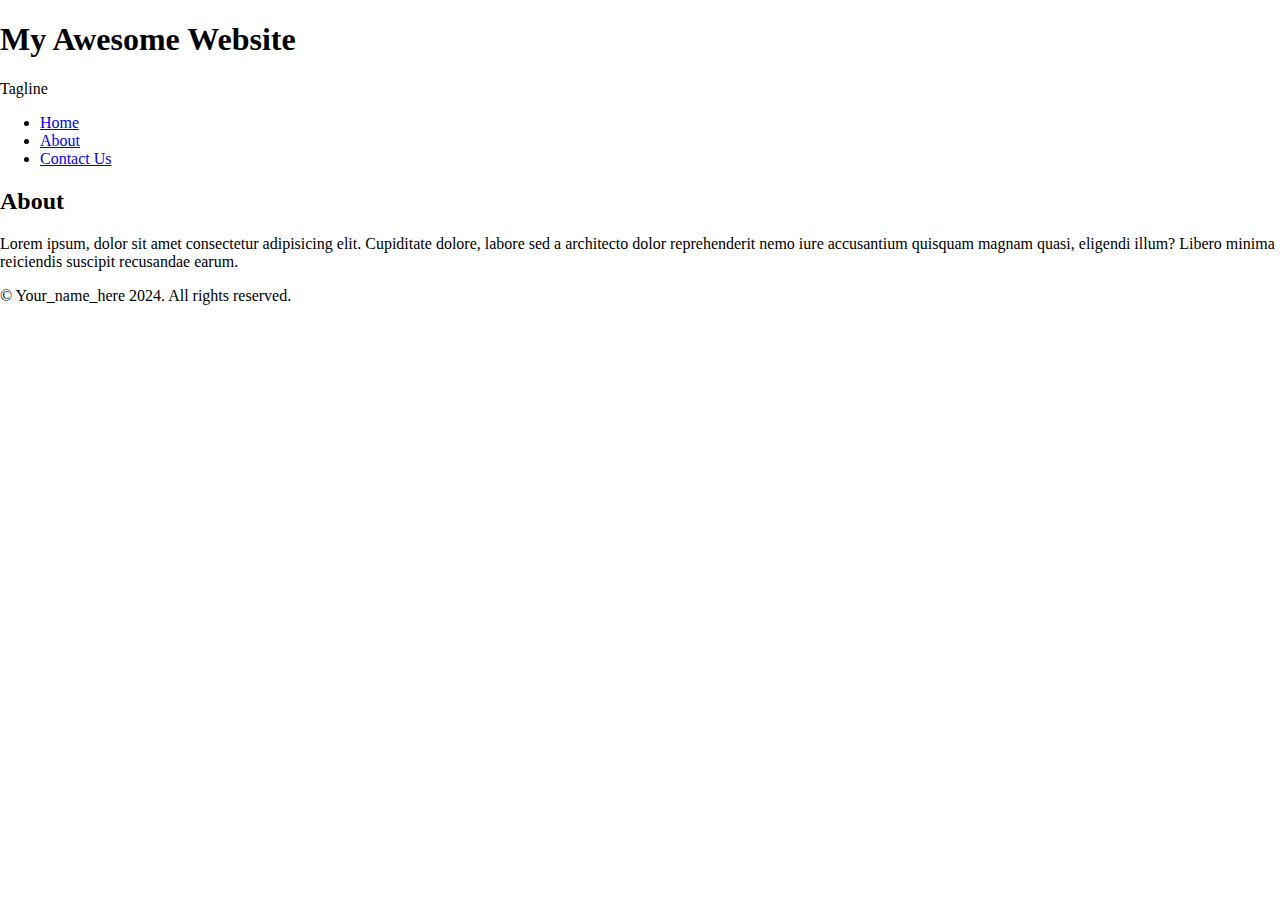
==== about.html @ 04a41a81 "initial commit" ====
<!DOCTYPE html>
<html lang="en">
<head>
    <meta charset="UTF-8">
    <meta name="viewport" content="width=device-width, initial-scale=1.0">
    <title>About</title>
    <link rel="stylesheet" href="styles.css" />

</head>
<body>
    <div class="page-container">
        <header>
            <h1>My Awesome Website</h1>
            <p>Tagline</p>
        </header>
        <div>
            <aside>
                <nav>
                    <ul>
                        <li>
                            <a href="/">Home</a>
                        </li>
                        <li>
                            <a href="/about.html">About</a>
                        </li>
                        <li>
                            <a href="/contact.html">Contact Us</a>
                        </li>
                    </ul>
                </nav>
            </aside>
            <main>
                <h2>About</h2>
                <p>Lorem ipsum, dolor sit amet consectetur adipisicing elit. Cupiditate dolore, labore sed a architecto dolor reprehenderit nemo iure accusantium quisquam magnam quasi, eligendi illum? Libero minima reiciendis suscipit recusandae earum.</p>
            </main>
        </div>
        <footer>
            <p>&copy; Your_name_here 2024. All rights reserved.</p>
        </footer>
    </div>
</body>
</html>
---- styles.css ----
html,
body {
    margin: 0;
    padding: 0;
    height: 100%;
}

form {
    border: 1px solid #ccc;
    padding: 1rem;
}

input,
textarea {
    display: block;
    width: 100%;
    margin-bottom: 1rem;
}

form button {
    display: block;
    padding: 0.5rem 1rem;
    background: hsl(120, 56%, 40%);
    border: none;
    color: #fff;
    border-radius: 5px;
    width: 5rem;
    margin-left: auto;
}
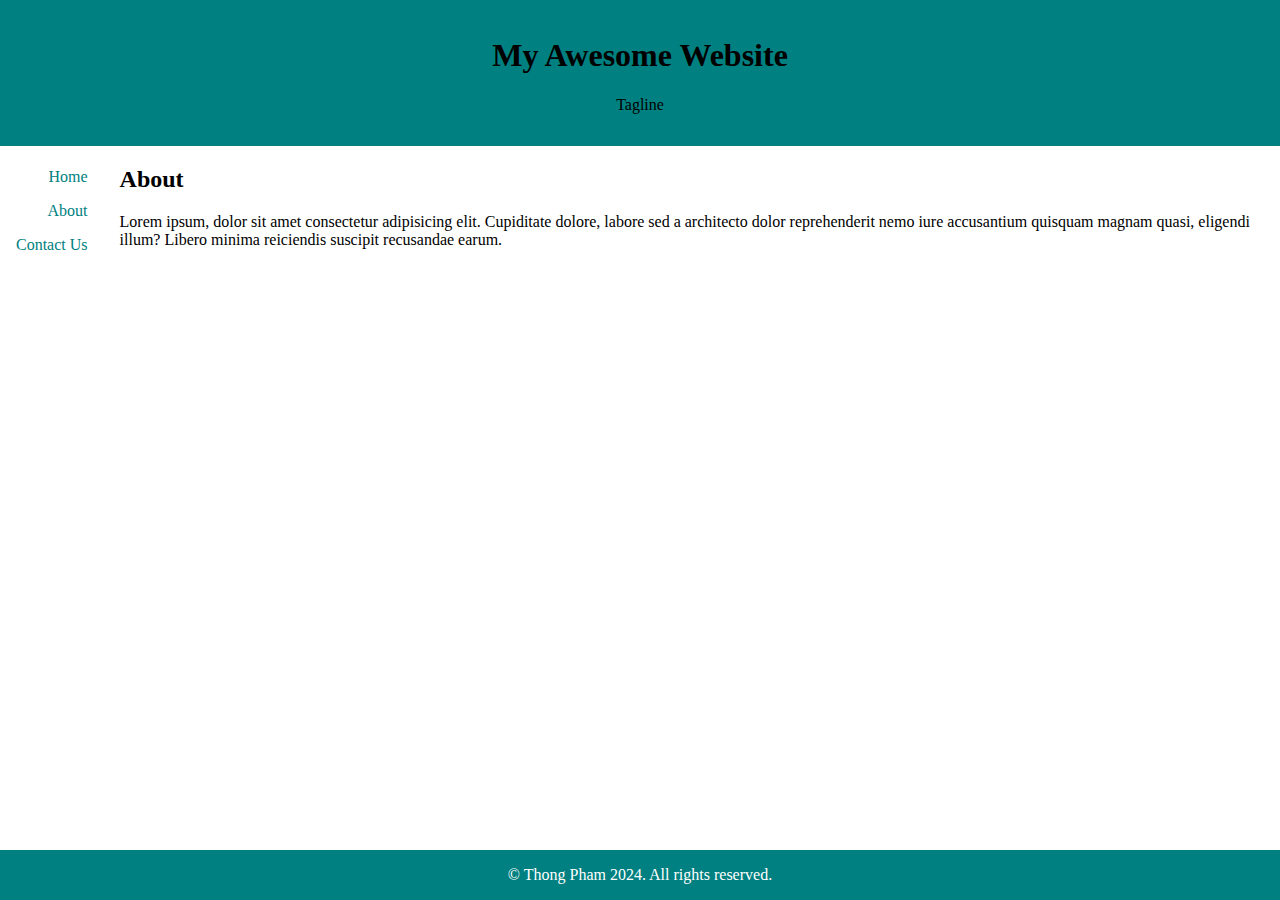
==== commit 441c7f8e: "finaldraft3" ====
--- a/about.html
+++ b/about.html
@@ -35,7 +35,7 @@
             </main>
         </div>
         <footer>
-            <p>&copy; Your_name_here 2024. All rights reserved.</p>
+            <p>&copy; Thong Pham 2024. All rights reserved.</p>
         </footer>
     </div>
 </body>
--- a/styles.css
+++ b/styles.css
@@ -8,6 +8,9 @@
 form {
     border: 1px solid #ccc;
     padding: 1rem;
+    width: 500px;
+    float: left;
+    width: 70%;
 }
 
 input,
@@ -28,5 +31,82 @@
     margin-left: auto;
 }
 
+header {
+    background-color: teal;
+    color: black;
+    text-align: center;
+    padding: 1rem;
+    margin-bottom: 1rem;
+}
 
- +footer {
+    position: fixed;
+    bottom: 0;
+    width: 100%;
+    background-color: teal;
+    color: white;
+    text-align: center;
+    margin-top: 1rem;
+}
+
+img {
+    width: 180px;
+    height: 131px;
+    float: left;
+    padding-right: 1rem;
+}
+
+a {
+    color:teal;
+    text-decoration: none;
+}
+
+ul {
+    list-style-type: none;
+    text-align: right;
+    padding: 1rem;
+    margin: 0px;
+    }
+
+nav {
+    margin-top: -30px;
+    padding-right: 1rem;
+    margin-bottom: 100%;
+    float: left;
+}
+
+li {
+    padding-top: 1rem;
+    font-style: bold;
+
+}
+
+@media screen and (max-width : 600px) {
+    ul {
+        display: flex;
+        padding: 10px;
+        position: relative;
+    }
+    nav {
+        float: none;
+        margin: 0;
+    }
+
+    li {
+        padding-left: 25px;
+        padding-right: 10px;
+    }
+
+    li:first-child {
+        border-right: 1px solid;
+        border-color: lightgrey;
+        padding-left: 0;
+
+    }
+    li:last-child {
+        border-left: 1px solid;
+        border-color: lightgrey;
+    }
+}
+
+
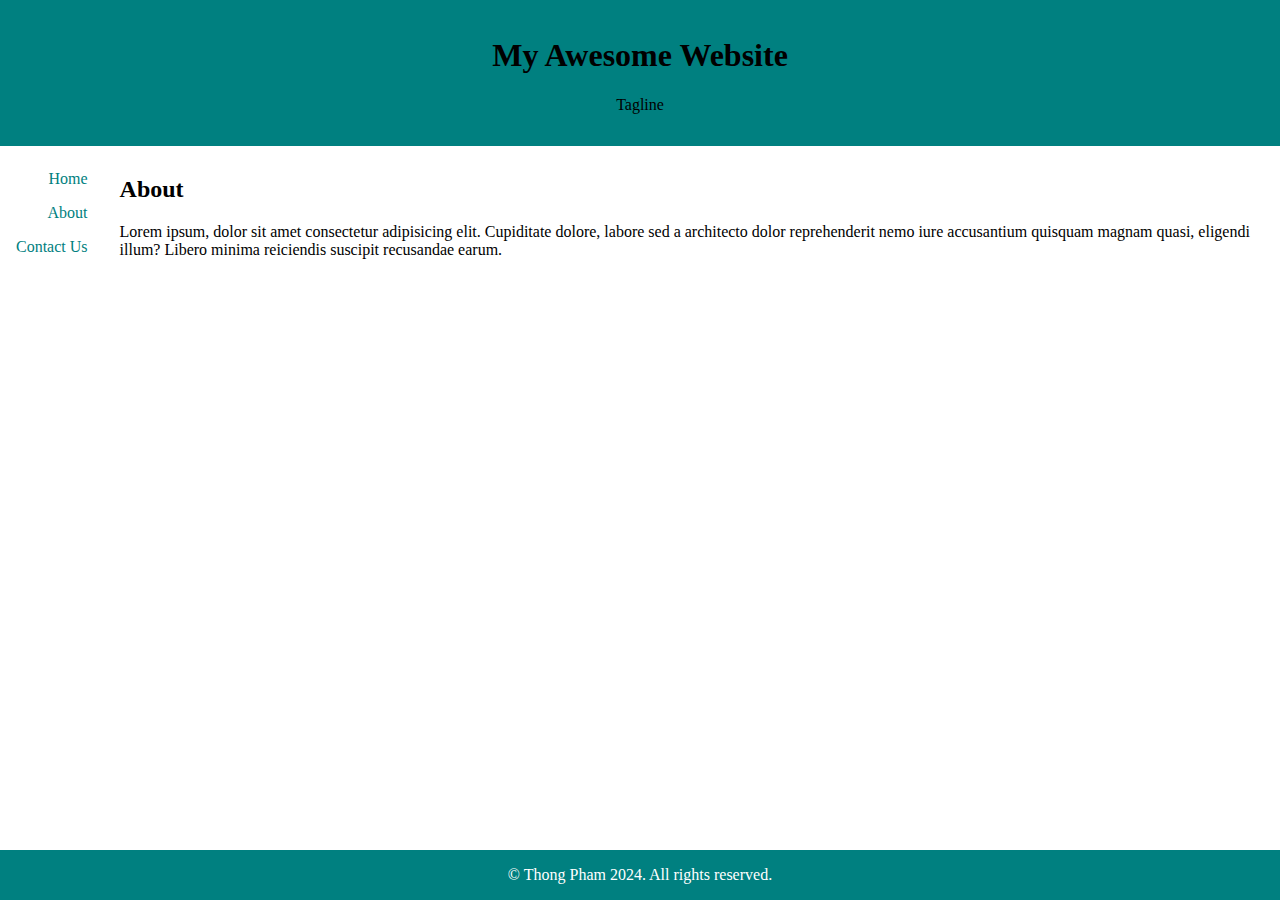
==== commit 0a8e9298: "FINAL final draft" ====
--- a/about.html
+++ b/about.html
@@ -18,13 +18,13 @@
                 <nav>
                     <ul>
                         <li>
-                            <a href="/">Home</a>
+                            <a href="acit1620-lab3/">Home</a>
                         </li>
                         <li>
-                            <a href="/about.html">About</a>
+                            <a href="acit1620-lab3/about.html">About</a>
                         </li>
                         <li>
-                            <a href="/contact.html">Contact Us</a>
+                            <a href="acit1620-lab3/contact.html">Contact Us</a>
                         </li>
                     </ul>
                 </nav>
--- a/styles.css
+++ b/styles.css
@@ -69,7 +69,7 @@
     }
 
 nav {
-    margin-top: -30px;
+    margin-top: -28px;
     padding-right: 1rem;
     margin-bottom: 100%;
     float: left;
@@ -79,6 +79,10 @@
     padding-top: 1rem;
     font-style: bold;
 
+}
+
+h2 {
+    padding-top: 10px;
 }
 
 @media screen and (max-width : 600px) {
